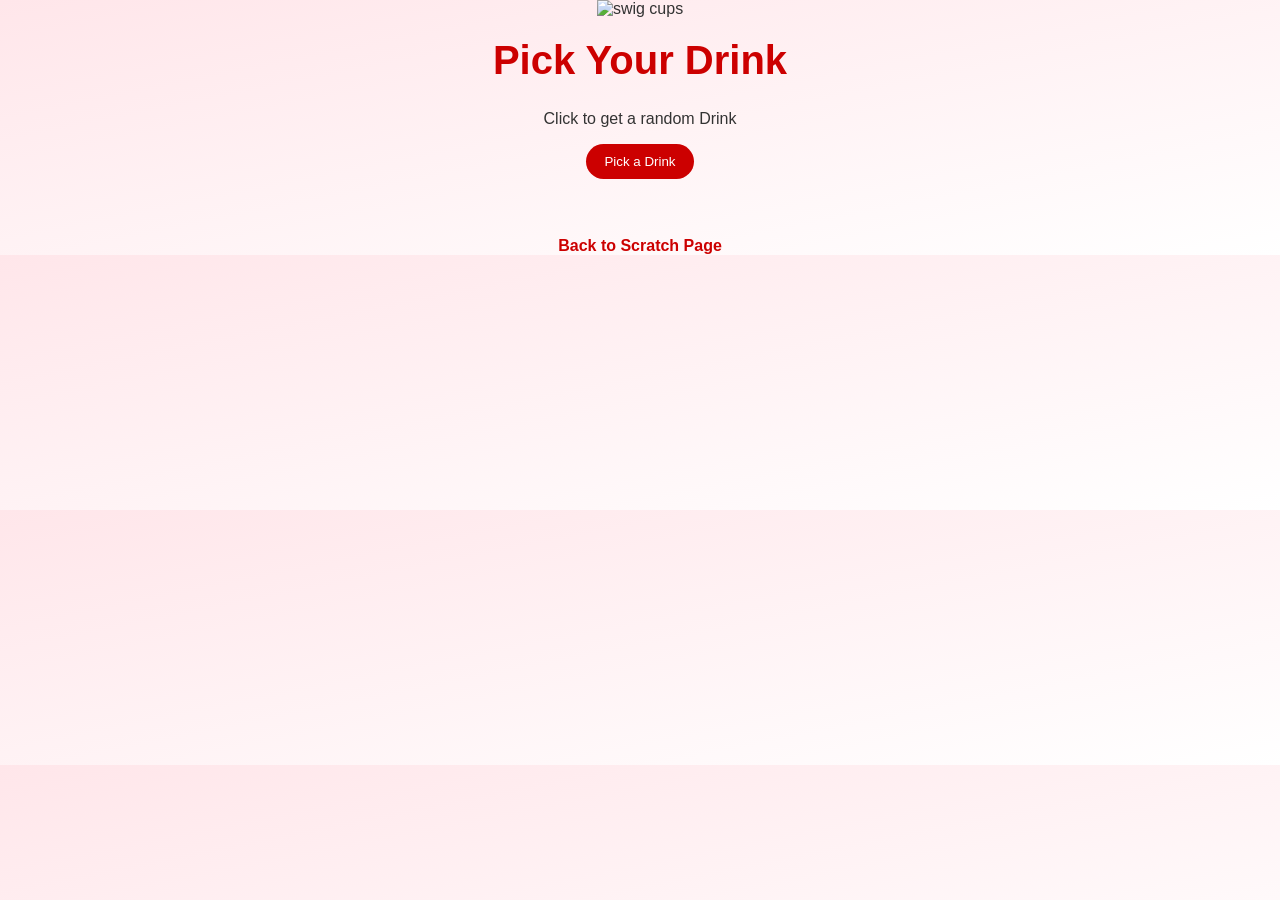
==== app.html @ aac59c89 "Add files via upload" ====
<!DOCTYPE html>
<html lang="en">
<head>
    <meta charset="UTF-8">
    <meta name="viewport" content="width=device-width, initial-scale=1.0">
    <title>Drink Picker</title>

    <link rel="stylesheet" href="styles.css">
</head>

<body>
<img src="images/SwigLogo.png" alt="swig cups" width="200">
<h1>Pick Your Drink</h1>

<p>Click to get a random Drink</p>

<button onclick="pickDrink()">Pick a Drink</button>

<p id="result"></p>

<script>
function pickDrink() {
  let drinks = [
    "Dirty Dr Pepper",
    "Raspberry Dream",
    "Super Trooper",
    "Strawberry Breese",
    "Cherry Bomb",
    "Hula Girl"
  ];

  let random = Math.floor(Math.random() * drinks.length);

  document.getElementById("result").innerText = drinks[random];
}
</script>

<br><br>

<a href="scratch.html">Back to Scratch Page</a>

</body>
</html>
---- styles.css ----
body {
  background: linear-gradient(to bottom right, #ffe6ea, #ffffff);
  font-family: Arial, sans-serif;
  color: #333333;
  margin: 0;
  text-align: center;
}

/* HEADINGS */

h1 {
  color: #cc0000;
  font-size: 40px;
  margin-top: 20px;
}

h2 {
  color: #cc0000;
}

ol {
  text-align: center;
  list-style-position: inside;
}

ul {
  list-style-position: inside;
}

/* LINKS */

a {
  color: #cc0000;
  text-decoration: none;
  font-weight: bold;
}

a:hover {
  text-decoration: underline;
}

/* BUTTONS */

button, .btn-primary {
  background-color: #cc0000 !important;
  color: #ffffff;
  border: none;
  padding: 10px 18px;
  border-radius: 20px;
  cursor: pointer;
  transition: transform 0.15s ease;
}

button:hover, .btn-primary:hover {
  background-color: #a80000 !important;
  transform: scale(1.05);
}

/* CONTENT SECTIONS */

.section {
  background-color: #ffffff;
  border: 2px solid #cc0000;
  border-radius: 12px;
  padding: 15px;
  margin: 20px auto;
  width: 70%;
  box-shadow: 0 4px 10px rgba(0, 0, 0, 0.1);
}

/* NAVBAR (BOOTSTRAP OVERRIDE) */

.navbar {
  background-color: #cc0000 !important;
}

/* APP RESULT TEXT */

#result {
  font-size: 22px;
  margin-top: 20px;
  font-weight: bold;
}
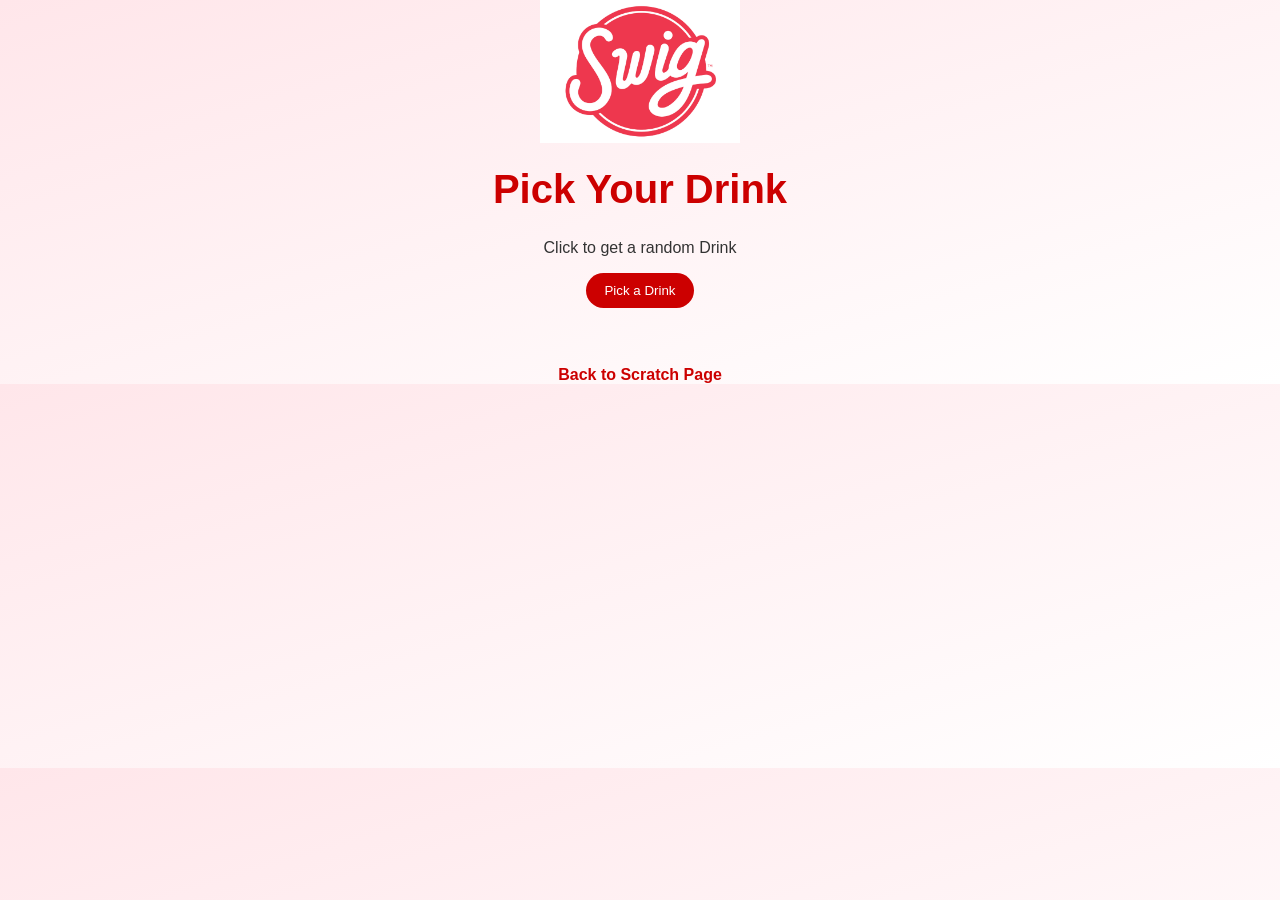
==== commit 118666ef: "Add files via upload" ====
--- a/app.html
+++ b/app.html
@@ -9,7 +9,7 @@
 </head>
 
 <body>
-<img src="images/SwigLogo.png" alt="swig cups" width="200">
+<img src="./SwigLogo.png" alt="swig cups" width="200">
 <h1>Pick Your Drink</h1>
 
 <p>Click to get a random Drink</p>
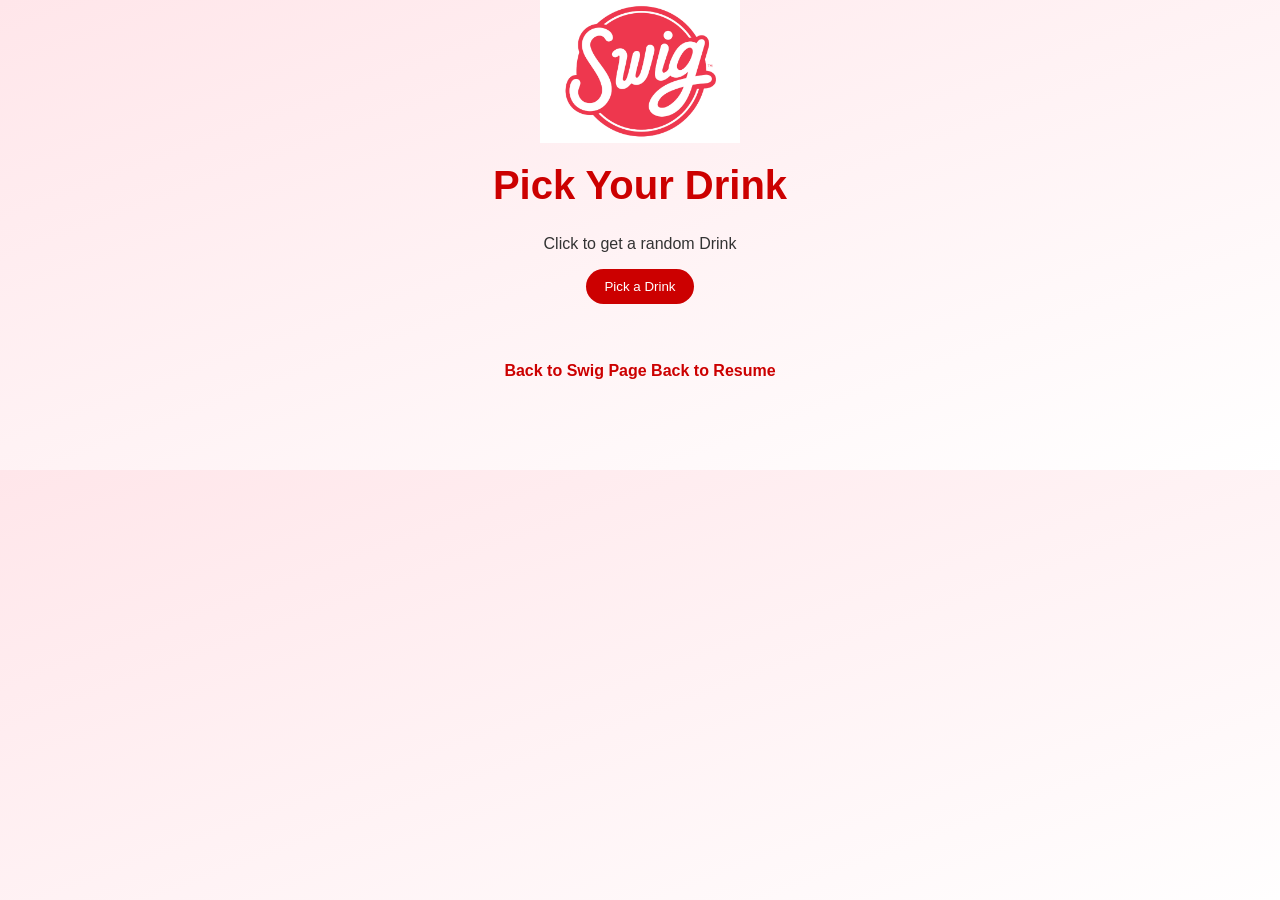
==== commit 436100f3: "Add files via upload" ====
--- a/app.html
+++ b/app.html
@@ -37,7 +37,12 @@
 
 <br><br>
 
-<a href="scratch.html">Back to Scratch Page</a>
+<a href="scratch.html">Back to Swig Page</a>
+<a href="index.html">Back to Resume</a>
+
+<br><br>
+<br><br>
+<br><br>
 
 </body>
 </html>
--- a/styles.css
+++ b/styles.css
@@ -16,16 +16,10 @@
 
 h2 {
   color: #cc0000;
+  font-size: 30px;
 }
 
-ol {
-  text-align: center;
-  list-style-position: inside;
-}
 
-ul {
-  list-style-position: inside;
-}
 
 /* LINKS */
 
@@ -80,4 +74,40 @@
   font-size: 22px;
   margin-top: 20px;
   font-weight: bold;
+}
+
+/* Center all main content */
+body {
+  text-align: center;
+}
+
+/* Center sections nicely */
+.section {
+  background-color: #ffffff;
+  border: 2px solid #cc0000;
+  border-radius: 12px;
+  padding: 15px;
+  margin: 20px auto;
+  width: 70%;
+  text-align: center;
+}
+
+/* Center images */
+img {
+  display: block;
+  margin: 0 auto;
+}
+
+ol, ul {
+  list-style-position: inside;
+  padding: 0;
+  margin: 0 auto;
+  display: inline-block;
+  text-align: left; /* keeps bullets aligned nicely */
+}
+
+/* Center iframe (YouTube + Tableau) */
+iframe {
+  display: block;
+  margin: 20px auto;
 }
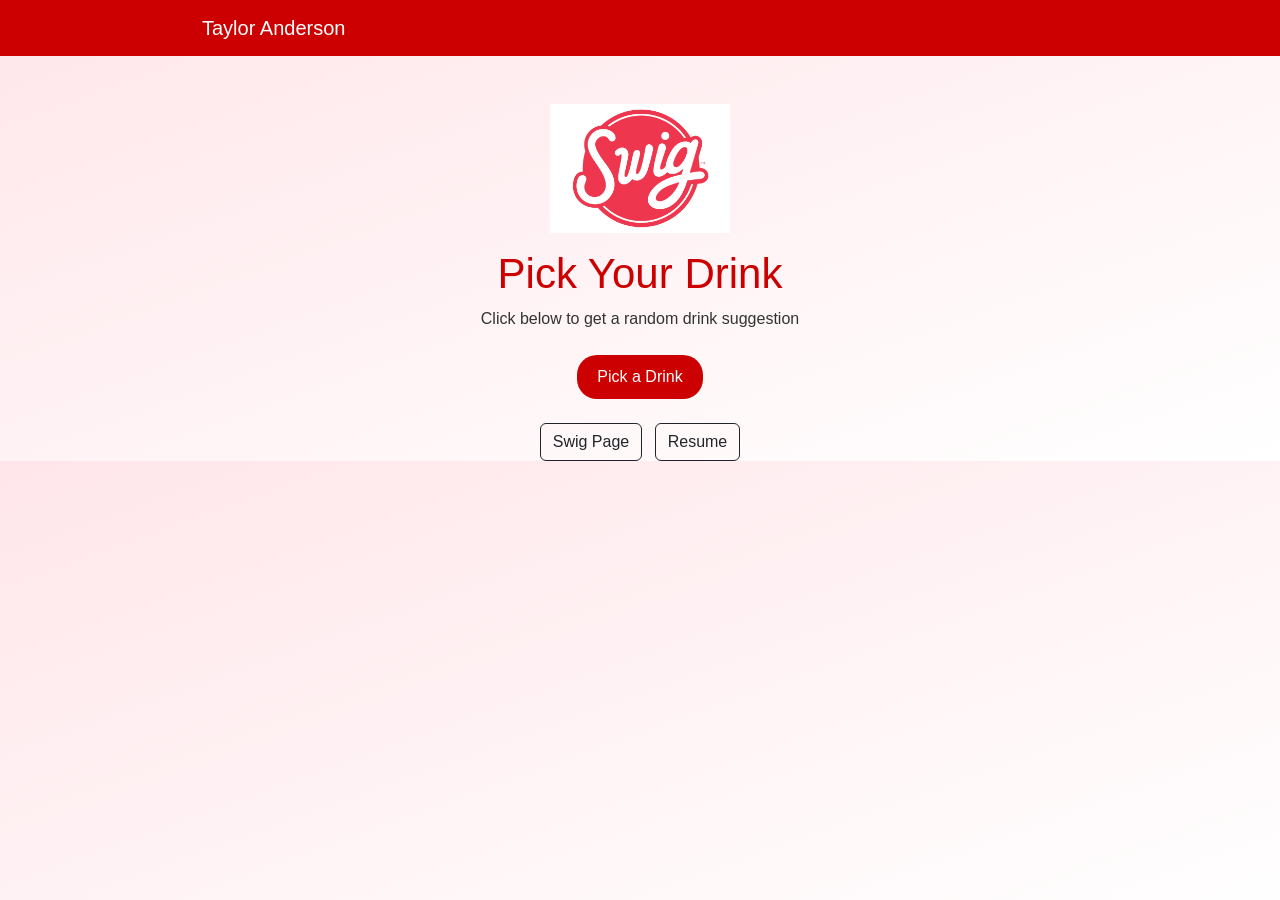
==== commit 3e04a101: "Add files via upload" ====
--- a/app.html
+++ b/app.html
@@ -5,26 +5,52 @@
     <meta name="viewport" content="width=device-width, initial-scale=1.0">
     <title>Drink Picker</title>
 
+    <!-- Bootstrap -->
+    <link href="https://cdn.jsdelivr.net/npm/bootstrap@5.3.0/dist/css/bootstrap.min.css" rel="stylesheet">
+    
+    <!-- Your CSS -->
     <link rel="stylesheet" href="styles.css">
 </head>
 
 <body>
-<img src="./SwigLogo.png" alt="swig cups" width="200">
-<h1>Pick Your Drink</h1>
 
-<p>Click to get a random Drink</p>
+<!-- NAVBAR -->
+<nav class="navbar navbar-expand-lg navbar-dark">
+  <div class="container">
+    <a class="navbar-brand" href="index.html">Taylor Anderson</a>
+  </div>
+</nav>
 
-<button onclick="pickDrink()">Pick a Drink</button>
+<!-- MAIN CONTENT -->
+<div class="container text-center mt-5">
 
-<p id="result"></p>
+    <img src="./SwigLogo.png" alt="Swig Logo" width="180" class="mb-3">
 
+    <h1>Pick Your Drink</h1>
+    <p>Click below to get a random drink suggestion</p>
+
+    <!-- BUTTON -->
+    <button class="btn btn-primary mt-2" onclick="pickDrink()">Pick a Drink</button>
+
+    <!-- RESULT -->
+    <p id="result" class="mt-3"></p>
+
+    <!-- NAV LINKS -->
+    <div class="mt-4">
+        <a href="scratch.html" class="btn btn-outline-dark me-2">Swig Page</a>
+        <a href="index.html" class="btn btn-outline-dark">Resume</a>
+    </div>
+
+</div>
+
+<!-- SCRIPT -->
 <script>
 function pickDrink() {
   let drinks = [
     "Dirty Dr Pepper",
     "Raspberry Dream",
     "Super Trooper",
-    "Strawberry Breese",
+    "Strawberry Breeze",
     "Cherry Bomb",
     "Hula Girl"
   ];
@@ -35,14 +61,5 @@
 }
 </script>
 
-<br><br>
-
-<a href="scratch.html">Back to Swig Page</a>
-<a href="index.html">Back to Resume</a>
-
-<br><br>
-<br><br>
-<br><br>
-
 </body>
 </html>
--- a/styles.css
+++ b/styles.css
@@ -1,113 +1,100 @@
+/* BACKGROUND */
+
 body {
   background: linear-gradient(to bottom right, #ffe6ea, #ffffff);
   font-family: Arial, sans-serif;
-  color: #333333;
+  color: #333;
   margin: 0;
   text-align: center;
+}
+
+/* CONTAINER */
+
+.container {
+  max-width: 900px;
+}
+
+/* CARD */
+
+.card {
+  border-radius: 20px;
+  border: none;
+  animation: fadeIn 0.6s ease-in;
 }
 
 /* HEADINGS */
 
 h1 {
   color: #cc0000;
-  font-size: 40px;
-  margin-top: 20px;
+  font-size: 42px;
 }
 
-h2 {
+h2, h3 {
   color: #cc0000;
-  font-size: 30px;
 }
 
+.section-title {
+  margin-top: 25px;
+  font-weight: 600;
+}
 
+/* LISTS */
+
+ul {
+  list-style-position: inside;
+  padding: 0;
+  margin: 0 auto;
+  display: inline-block;
+  text-align: left;
+}
+
+li {
+  margin: 5px 0;
+}
 
 /* LINKS */
 
 a {
-  color: #cc0000;
   text-decoration: none;
-  font-weight: bold;
-}
-
-a:hover {
-  text-decoration: underline;
 }
 
 /* BUTTONS */
 
-button, .btn-primary {
+.btn-primary {
   background-color: #cc0000 !important;
-  color: #ffffff;
   border: none;
-  padding: 10px 18px;
   border-radius: 20px;
-  cursor: pointer;
-  transition: transform 0.15s ease;
+  padding: 10px 20px;
+  transition: 0.2s;
 }
 
-button:hover, .btn-primary:hover {
+.btn-primary:hover {
   background-color: #a80000 !important;
   transform: scale(1.05);
 }
 
-/* CONTENT SECTIONS */
-
-.section {
-  background-color: #ffffff;
-  border: 2px solid #cc0000;
-  border-radius: 12px;
-  padding: 15px;
-  margin: 20px auto;
-  width: 70%;
-  box-shadow: 0 4px 10px rgba(0, 0, 0, 0.1);
-}
-
-/* NAVBAR (BOOTSTRAP OVERRIDE) */
+/* NAVBAR */
 
 .navbar {
   background-color: #cc0000 !important;
 }
 
-/* APP RESULT TEXT */
+/* MEDIA */
 
-#result {
-  font-size: 22px;
+iframe {
+  border-radius: 12px;
   margin-top: 20px;
-  font-weight: bold;
 }
 
-/* Center all main content */
-body {
-  text-align: center;
-}
+/* ANIMATION */
 
-/* Center sections nicely */
-.section {
-  background-color: #ffffff;
-  border: 2px solid #cc0000;
-  border-radius: 12px;
-  padding: 15px;
-  margin: 20px auto;
-  width: 70%;
-  text-align: center;
-}
-
-/* Center images */
-img {
-  display: block;
-  margin: 0 auto;
-}
-
-ol, ul {
-  list-style-position: inside;
-  padding: 0;
-  margin: 0 auto;
-  display: inline-block;
-  text-align: left; /* keeps bullets aligned nicely */
-}
-
-/* Center iframe (YouTube + Tableau) */
-iframe {
-  display: block;
-  margin: 20px auto;
+@keyframes fadeIn {
+  from {
+    opacity: 0;
+    transform: translateY(15px);
+  }
+  to {
+    opacity: 1;
+    transform: translateY(0);
+  }
 }
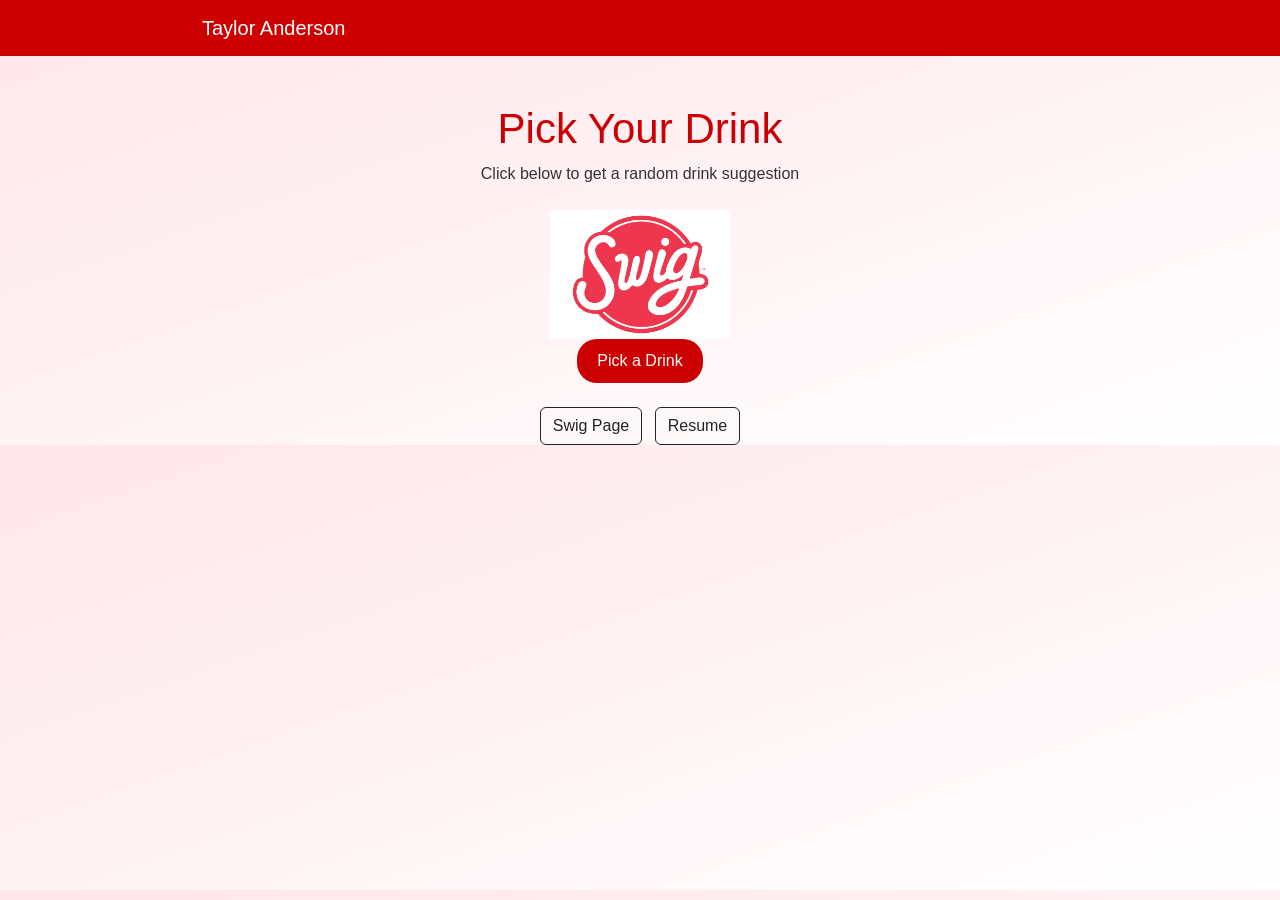
==== commit 3b667c7e: "Add files via upload" ====
--- a/app.html
+++ b/app.html
@@ -24,18 +24,22 @@
 <!-- MAIN CONTENT -->
 <div class="container text-center mt-5">
 
-    <img src="./SwigLogo.png" alt="Swig Logo" width="180" class="mb-3">
+    <!-- TITLE -->
+    <h1>Pick Your Drink</h1>
+    <p class="mb-4">Click below to get a random drink suggestion</p>
 
-    <h1>Pick Your Drink</h1>
-    <p>Click below to get a random drink suggestion</p>
+    <!-- IMAGE -->
+    <div class="section">
+        <img src="./SwigLogo.png" alt="Swig Logo" width="180">
+    </div>
 
     <!-- BUTTON -->
-    <button class="btn btn-primary mt-2" onclick="pickDrink()">Pick a Drink</button>
+    <div class="section">
+        <button class="btn btn-primary" onclick="pickDrink()">Pick a Drink</button>
+        <p id="result" class="mt-3"></p>
+    </div>
 
-    <!-- RESULT -->
-    <p id="result" class="mt-3"></p>
-
-    <!-- NAV LINKS -->
+    <!-- NAVIGATION -->
     <div class="mt-4">
         <a href="scratch.html" class="btn btn-outline-dark me-2">Swig Page</a>
         <a href="index.html" class="btn btn-outline-dark">Resume</a>
@@ -56,7 +60,6 @@
   ];
 
   let random = Math.floor(Math.random() * drinks.length);
-
   document.getElementById("result").innerText = drinks[random];
 }
 </script>
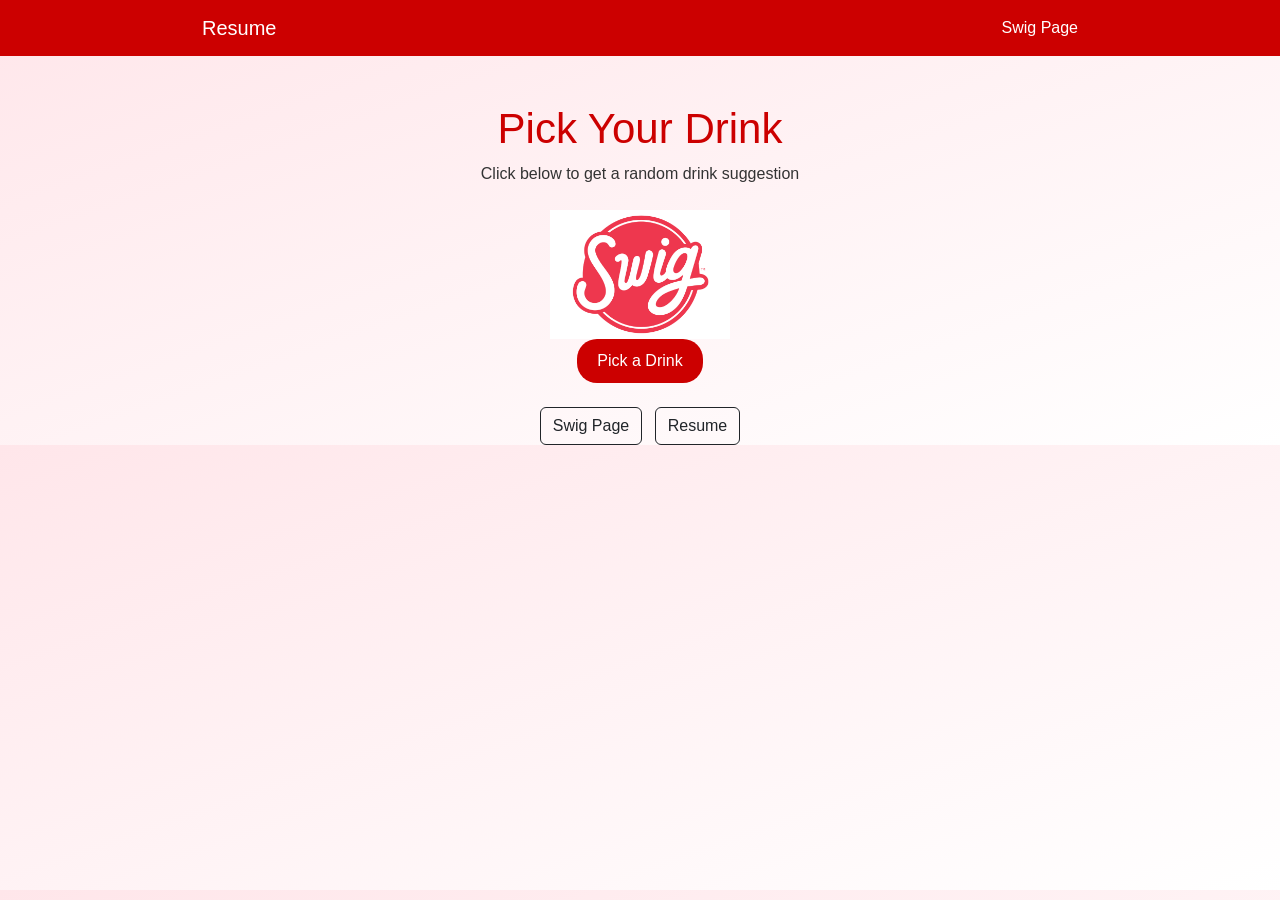
==== commit 25b8067c: "Add files via upload" ====
--- a/app.html
+++ b/app.html
@@ -15,11 +15,15 @@
 <body>
 
 <!-- NAVBAR -->
-<nav class="navbar navbar-expand-lg navbar-dark">
+<nav class="navbar navbar-expand-lg navbar-dark bg-dark">
   <div class="container">
-    <a class="navbar-brand" href="index.html">Taylor Anderson</a>
+    <a class="navbar-brand" href="index.html">Resume</a>
+    <div>
+      <a class="nav-link d-inline text-white" href="scratch.html">Swig Page</a>
+    </div>
   </div>
 </nav>
+
 
 <!-- MAIN CONTENT -->
 <div class="container text-center mt-5">
